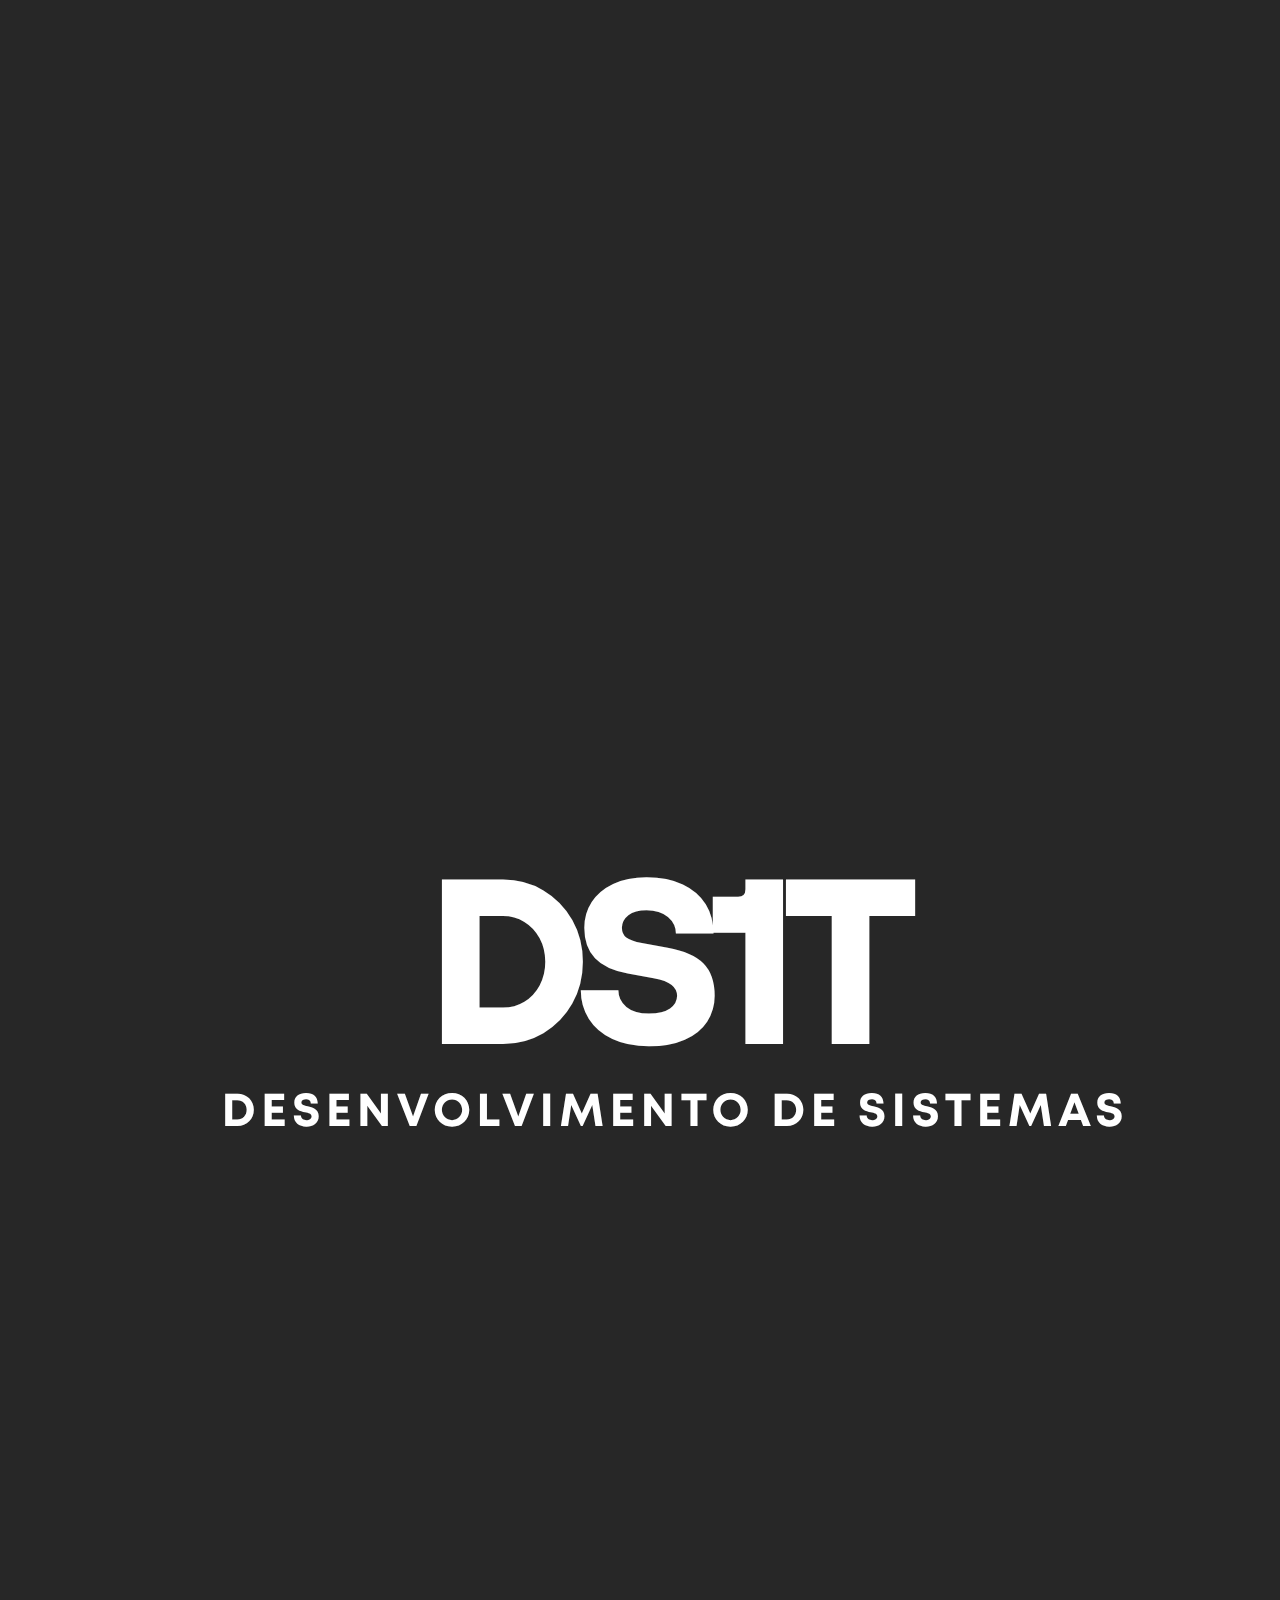
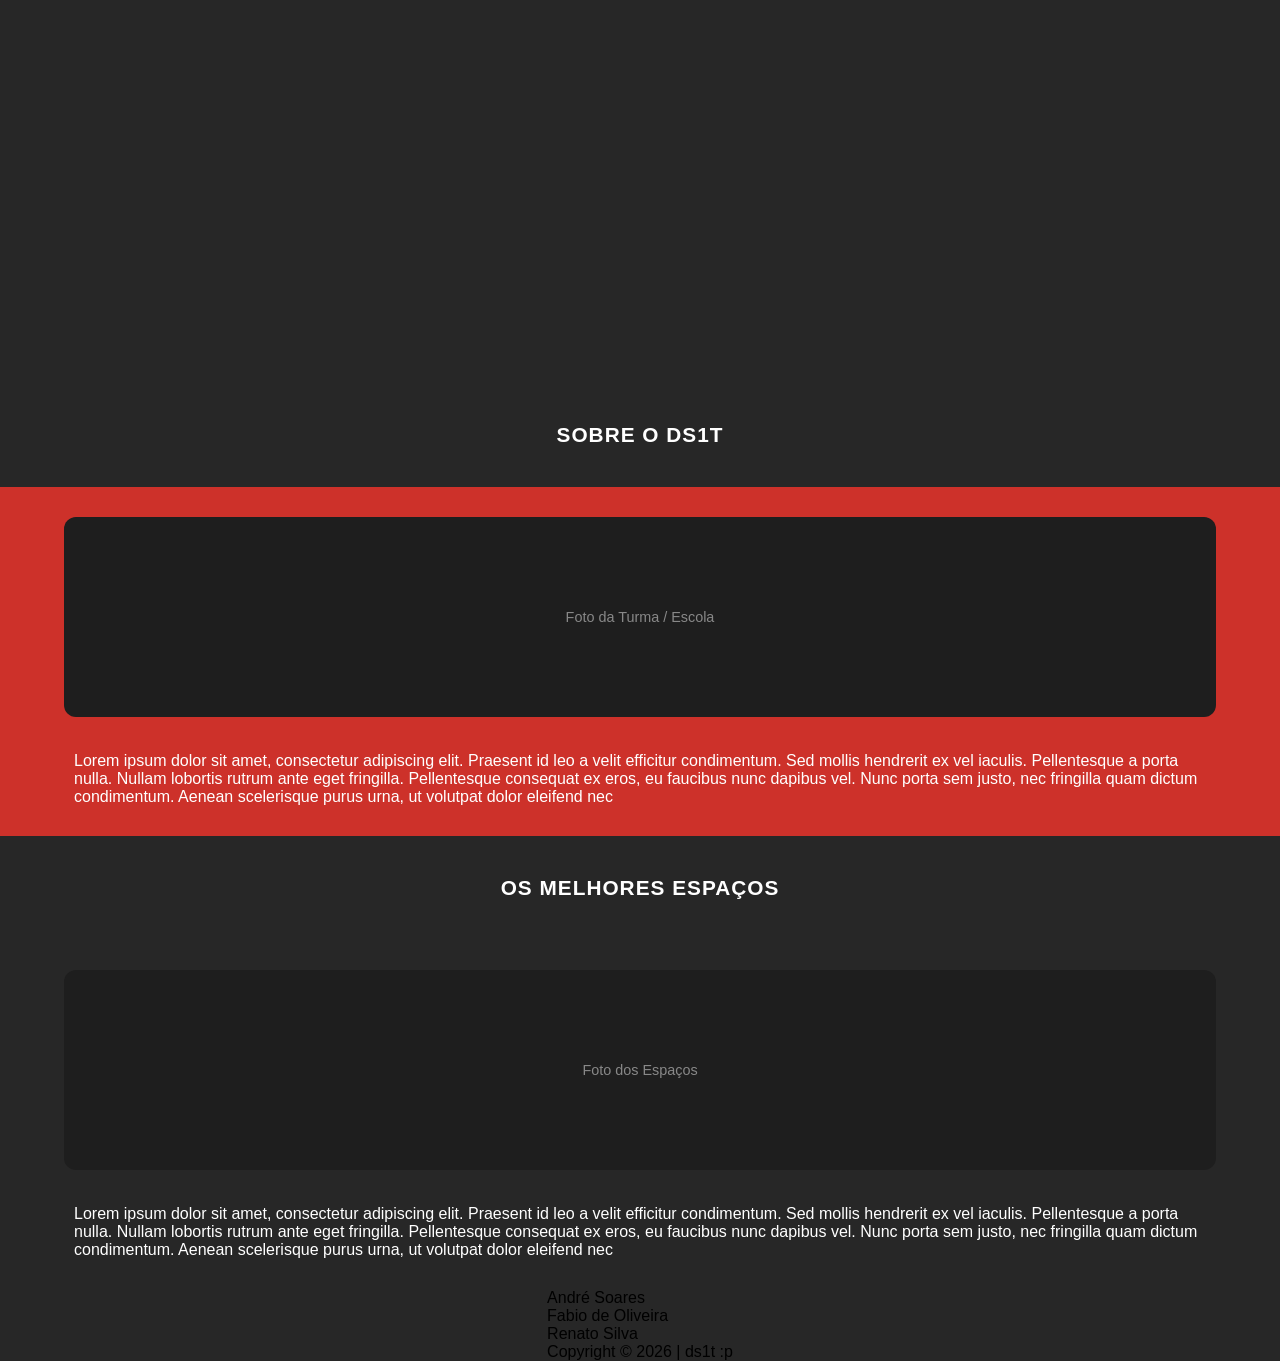
==== ds1t.html @ 207421bf "adicionando o html do ds1t" ====
<!DOCTYPE html>
<html lang="pt-br">
<head>
    <meta charset="UTF-8">
    <meta name="viewport" content="width=device-width, initial-scale=1.0">
    <title>Sobre o D1ST - Interação Social</title>
    <link rel="stylesheet" href="ds1t.css">
</head>
<body>

    <header>
        <details class="menu-container">
            <summary class="menu-summary">
                <img class="menu-icone" src="./images/menu.png" alt="">
                <span class="menu-texto">Menu</span>
            </summary>
            <nav>
                <a href="index.html">Início</a>
                <a href="ds1t.html">DST1</a>
                <a href="lazer.html">Lazer</a>
                <a href="jogos.html">Jogos</a>
                <a href="refeitorio.html">Refeitório/Cantina</a>
            </nav>
        </details>
        <img class="logo" src="./images/logo.png" alt="Logo SENAI">
    </header>


    <main class="pagina-secundaria">

       <h1>SOBRE O DS1T</h1>
        <section class="bloco">
            
            <div class="espaco-imagem">
                <span>Foto da Turma / Escola</span>
            </div>

            <p class="texto">
                Lorem ipsum dolor sit amet, consectetur adipiscing elit. Praesent id leo a velit efficitur condimentum. Sed mollis hendrerit ex vel iaculis. Pellentesque a porta nulla. Nullam lobortis rutrum ante eget fringilla. Pellentesque consequat ex eros, eu faucibus nunc dapibus vel. Nunc porta sem justo, nec fringilla quam dictum condimentum. Aenean scelerisque purus urna, ut volutpat dolor eleifend nec
            </p>
        </section>

      <h2>OS MELHORES ESPAÇOS</h2>

        <section class="bloco1">

            <div class="espaco-imagem">
                <span>Foto dos Espaços</span>
            </div>

            <p class="texto">
                Lorem ipsum dolor sit amet, consectetur adipiscing elit. Praesent id leo a velit efficitur condimentum. Sed mollis hendrerit ex vel iaculis. Pellentesque a porta nulla. Nullam lobortis rutrum ante eget fringilla. Pellentesque consequat ex eros, eu faucibus nunc dapibus vel. Nunc porta sem justo, nec fringilla quam dictum condimentum. Aenean scelerisque purus urna, ut volutpat dolor eleifend nec
            </p>
        </section>

    </main>

    <footer>
        <div class="autores">
            <p>André Soares</p>
            <p>Fabio de Oliveira</p>
            <p>Renato Silva</p>
        </div>
        <p class="copyright">Copyright © 2026 | ds1t :p</p>
    </footer>

</body>
</html>
---- ds1t.css ----
* {
    margin: 0;
    padding: 0;
    box-sizing: border-box;
    font-family: Arial, Helvetica, sans-serif;
}

body {
    background-color: #272727;
    display: flex;
    flex-direction: column;
    align-items: center;
    height: 100vh;
}

.pagina-secundaria {
    width: 100%;
    display: flex;
    align-items: center;
    flex-direction: column;
    gap: 40px;
}

.bloco {
    display: flex;
    flex-direction: column;
    align-items: center;
    background-color: #CD312A;
    gap: 25px;
    padding-top: 30px;
    padding-bottom: 20px;
}
.bloco1 {
    display: flex;
    flex-direction: column;
    align-items: center;
    gap: 25px;
    padding-top: 30px;
    padding-bottom: 20px;
}

.texto {
    color: #ffffff;
    font-size: 1rem;
    padding: 10px;
    width: 90%;
}

h1, 
h2 {
    font-size: 1.3rem;
    font-weight: 800;
    letter-spacing: 1px;
    color: #ffffff;
}


.espaco-imagem {
    background-color: #1e1e1e;
    border-radius: 12px;
    height: 200px;
    width: 90%;
    display: flex;
    align-items: center;
    justify-content: center;
    color: #888;
    font-size: 0.9rem;
}
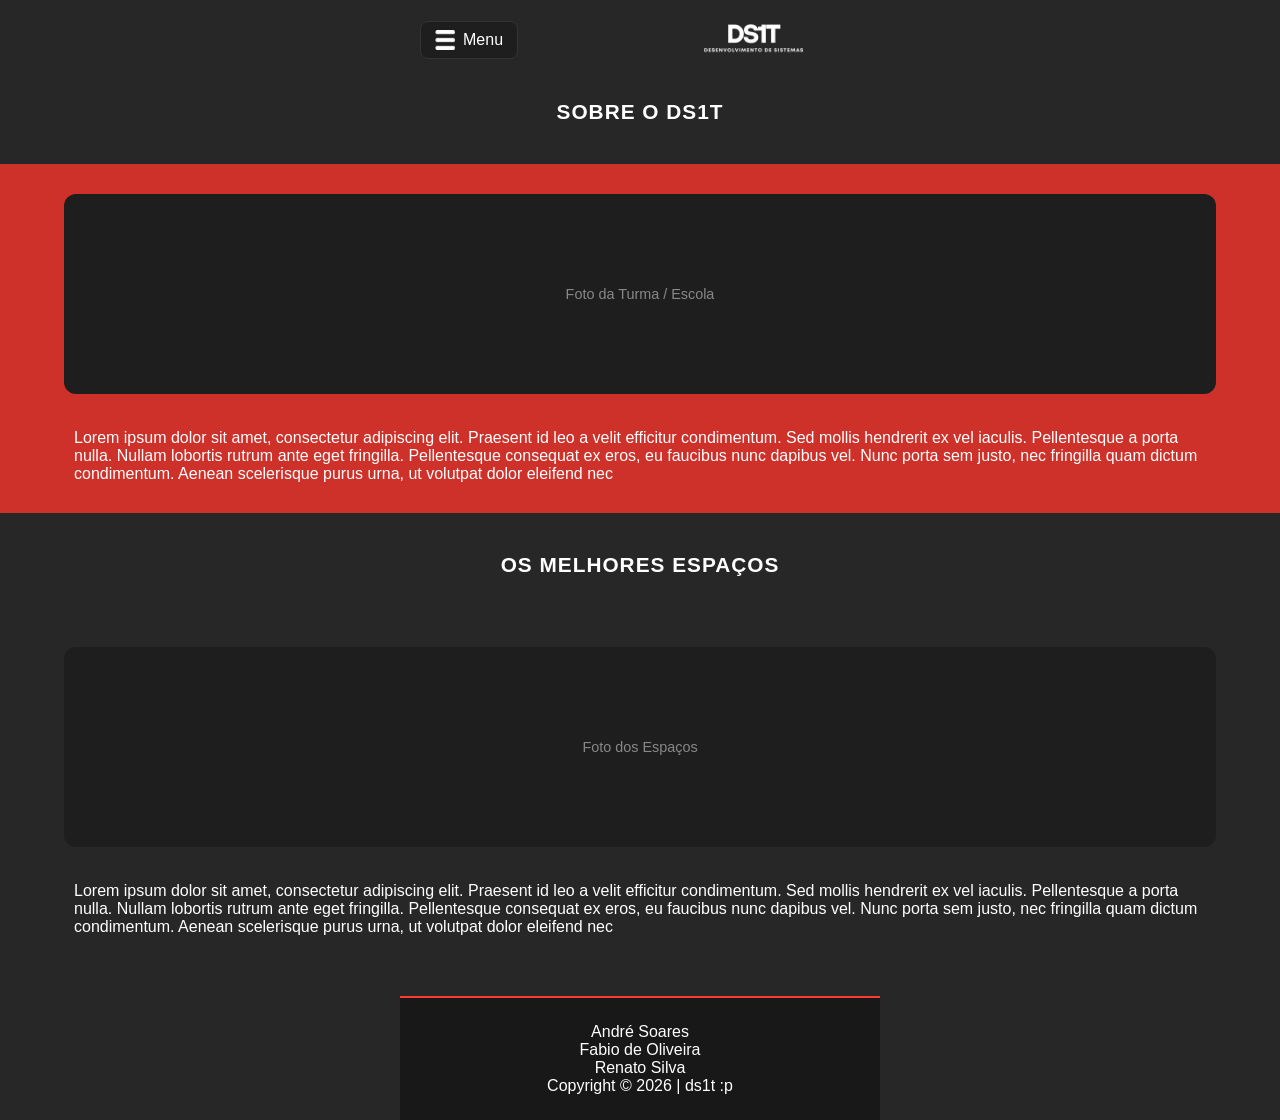
==== commit 4c6ae70c: "arrumando header e footer da aba ds1t" ====
--- a/ds1t.html
+++ b/ds1t.html
@@ -7,7 +7,6 @@
     <link rel="stylesheet" href="ds1t.css">
 </head>
 <body>
-
     <header>
         <details class="menu-container">
             <summary class="menu-summary">
@@ -16,15 +15,14 @@
             </summary>
             <nav>
                 <a href="index.html">Início</a>
-                <a href="ds1t.html">DST1</a>
+                <a href="ds1t.html">DS1T</a>
                 <a href="lazer.html">Lazer</a>
                 <a href="jogos.html">Jogos</a>
                 <a href="refeitorio.html">Refeitório/Cantina</a>
             </nav>
         </details>
-        <img class="logo" src="./images/logo.png" alt="Logo SENAI">
+        <img class="logo" src="./images/logo.png" alt="logo ds1t">
     </header>
-
 
     <main class="pagina-secundaria">
 
--- a/ds1t.css
+++ b/ds1t.css
@@ -7,10 +7,81 @@
 
 body {
     background-color: #272727;
+    color: #ffffff;
     display: flex;
     flex-direction: column;
     align-items: center;
-    height: 100vh;
+    min-height: 100vh;
+}
+
+header {
+    width: 100%;
+    max-width: 480px;
+    max-height: 80px;
+    display: flex;
+    justify-content: space-between;
+    align-items: center;
+    padding: 20px;
+}
+
+.logo {
+    height: 220px;
+    object-fit: contain;
+}
+
+.menu-container {
+    position: relative;
+    z-index: 100;
+}
+
+.menu-summary {
+    display: flex;
+    align-items: center;
+    gap: 8px;
+    cursor: pointer;
+    list-style: none;
+    background-color: #1e1e1e;
+    padding: 8px 14px;
+    border-radius: 8px;
+    border: 1px solid #333;
+}
+
+.menu-summary::-webkit-details-marker {
+    display: none;
+}
+
+.menu-icone {
+    width: 20px;
+    height: 20px;
+}
+
+.menu-container[open] nav {
+    display: flex;
+    flex-direction: column;
+    position: absolute;
+    top: 115%;
+    left: 0;
+    background-color: #1e1e1e;
+    border: 1px solid #ff3b30;
+    border-radius: 8px;
+    min-width: 200px;
+    box-shadow: 0 8px 16px rgba(0, 0, 0, 0.6);
+}
+
+.menu-container nav a {
+    color: #ffffff;
+    text-decoration: none;
+    padding: 12px 16px;
+    font-size: 0.9rem;
+    border-bottom: 1px solid #2a2a2a;
+}
+
+.menu-container nav a:last-child {
+    border-bottom: none;
+}
+
+.menu-container nav a:hover {
+    background-color: #ff3b30;
 }
 
 .pagina-secundaria {
@@ -54,6 +125,9 @@
     color: #ffffff;
 }
 
+h1 {
+    margin-top: 20px;
+}
 
 .espaco-imagem {
     background-color: #1e1e1e;
@@ -66,3 +140,13 @@
     color: #888;
     font-size: 0.9rem;
 }
+
+footer {
+    width: 100%;
+    max-width: 480px;
+    margin-top: 30px;
+    padding: 25px 20px;
+    background-color: #181818;
+    border-top: 2px solid #ff3b30;
+    text-align: center;
+}
